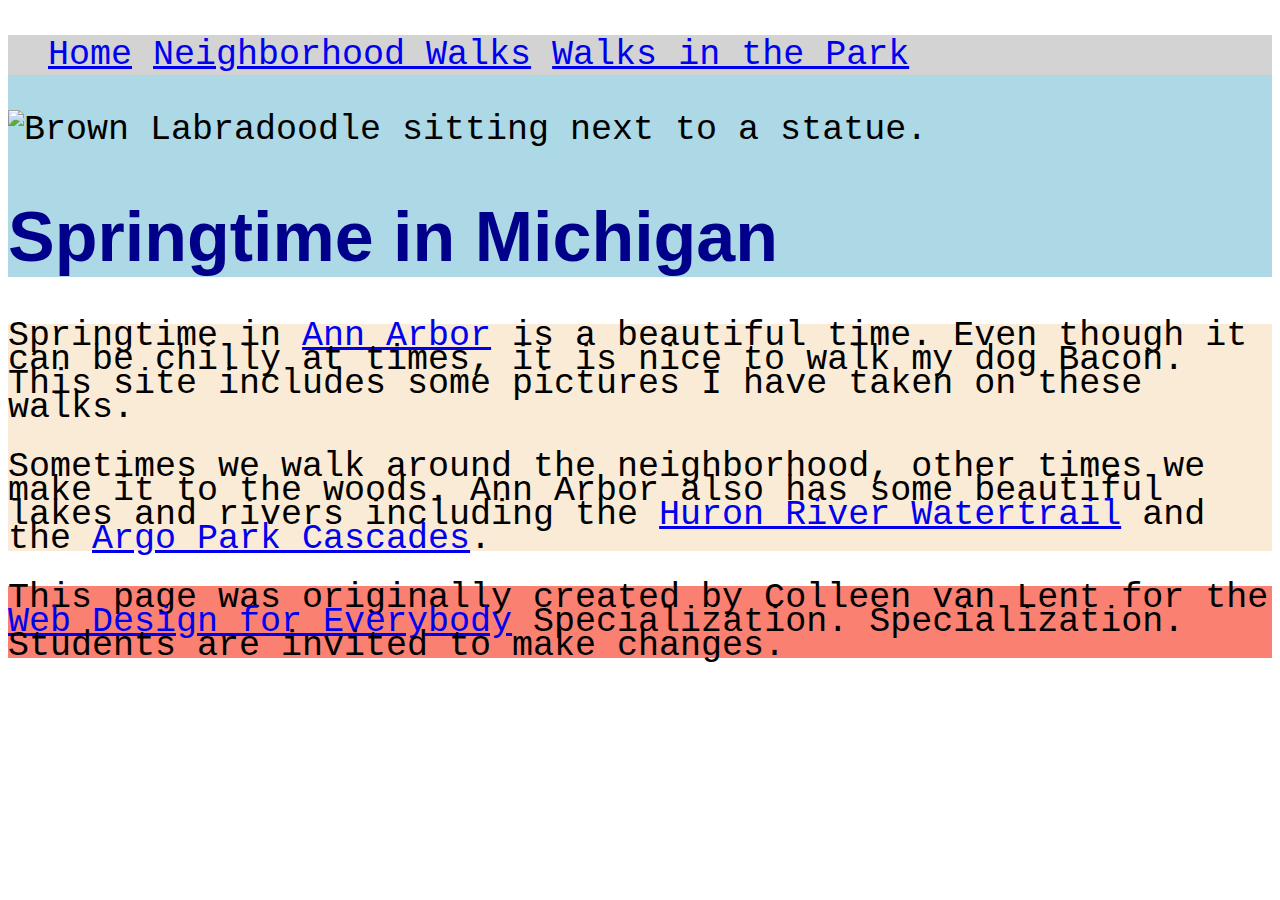
==== neighborhood.html @ 38b81dd8 "first commit" ====
<!DOCTYPE html>
<html lang="en">

<head>
  <meta charset="utf-8">
  <meta name="viewport" content="width=device-width">
  <title>Springtime In Michigan</title>
  <!-- You will need to link to the CSS file -->
  <link rel="stylesheet" href="styles.css">
</head>

<body>
  <header>
    <nav>
      <ul>
        <li><a href="index.html">Home</a></li>
        <li><a href="neighborhood.html">Neighborhood Walks</a></li>
        <li><a href="parks.html">Walks in the Park</a></li>
      </ul>
    </nav>
    <img src="images/BaconGallupPark.jpg" width="200" alt="Brown Labradoodle sitting next to a statue.">
    <h1>Springtime in Michigan</h1>
  </header>
  <main>
    <p>Springtime in <a href="https://www.michigan.org/city/ann-arbor">Ann Arbor</a> is a beautiful time. Even though
      it can be chilly at times, it is nice to walk my dog Bacon. This site includes some pictures I have taken on
      these walks. </p>

    <p>Sometimes we walk around the neighborhood, other times we make it to the woods. Ann Arbor also has some
      beautiful lakes and rivers including the <a
        href="https://www.annarbor.org/things-to-do/recreation-outdoors/huron-river/">Huron River Watertrail</a> and
      the <a href="https://www.a2gov.org/departments/Parks-Recreation/parks-places/argo/pages/default.aspx">Argo Park
        Cascades</a>.</p>

  </main>
  <footer>
    <p>This page was originally created by Colleen van Lent for the <a
        href="https://www.coursera.org/specializations/web-design"> Web Design for Everybody</a> Specialization.
      Specialization. Students are invited to make changes.</p>
  </footer>
---- styles.css ----
body {
    font-size: 35px;
    font-family: 'Courier New', Courier, monospace;
}

header {
    background-color: lightblue;
}

nav {
    background-color: lightgray;
}

main {
    background-color: antiquewhite;
}

footer {
    background-color: salmon;
}

li {
    display: inline;
    width: 50%;
}

h1 {
    text-align: left;
    font-family: 'Gill Sans', 'Gill Sans MT', Calibri, 'Trebuchet MS', sans-serif;
    color: darkblue;
}

p {
    line-height: 1.5rem;
}
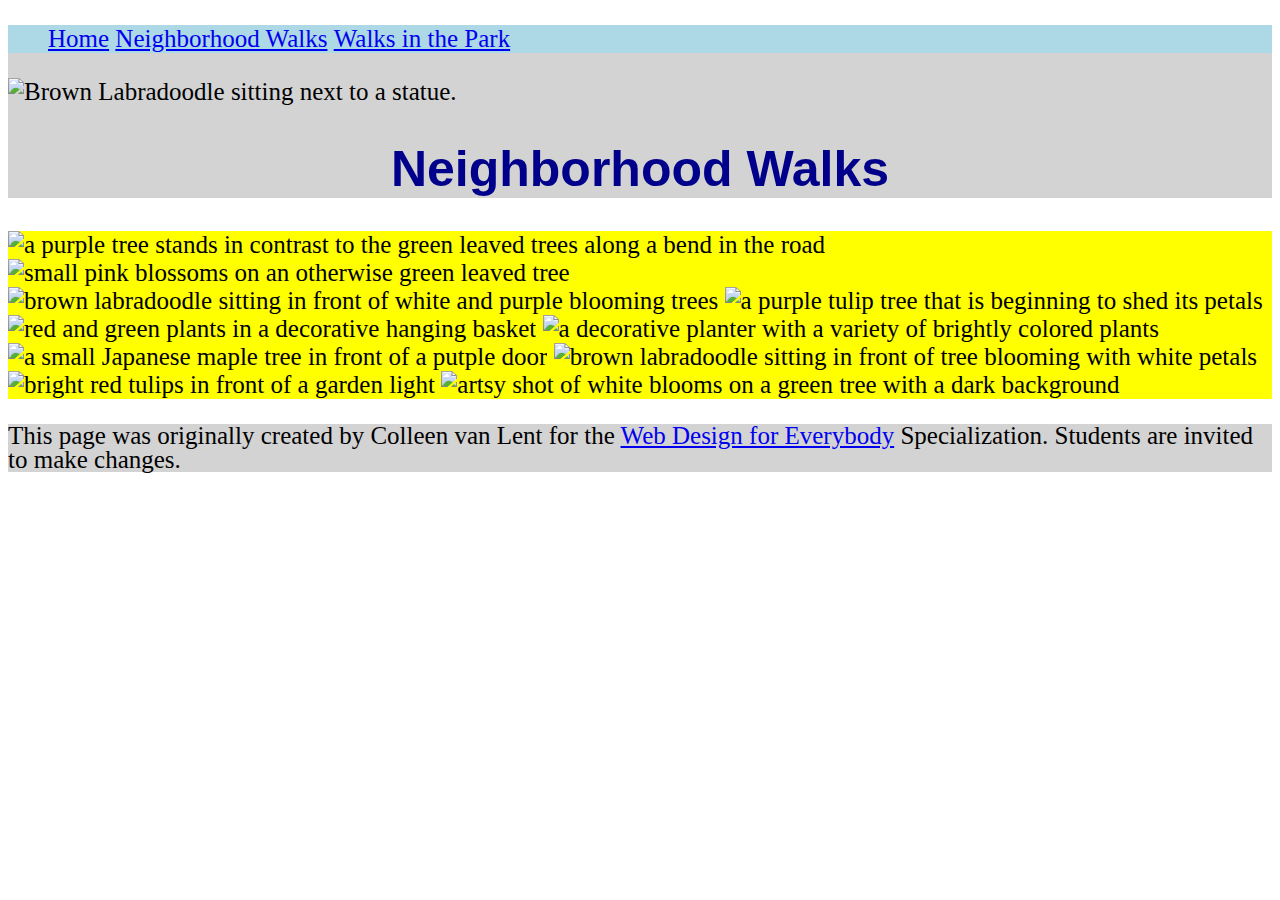
==== commit 21650cd4: "fixed unvisible images" ====
--- a/neighborhood.html
+++ b/neighborhood.html
@@ -4,9 +4,9 @@
 <head>
   <meta charset="utf-8">
   <meta name="viewport" content="width=device-width">
-  <title>Springtime In Michigan</title>
+  <title>Neighborhood Walk</title>
   <!-- You will need to link to the CSS file -->
-  <link rel="stylesheet" href="styles.css">
+   <link rel="stylesheet" href="styles.css">
 </head>
 
 <body>
@@ -19,22 +19,29 @@
       </ul>
     </nav>
     <img src="images/BaconGallupPark.jpg" width="200" alt="Brown Labradoodle sitting next to a statue.">
-    <h1>Springtime in Michigan</h1>
+    <h1>Neighborhood Walks</h1>
   </header>
   <main>
-    <p>Springtime in <a href="https://www.michigan.org/city/ann-arbor">Ann Arbor</a> is a beautiful time. Even though
-      it can be chilly at times, it is nice to walk my dog Bacon. This site includes some pictures I have taken on
-      these walks. </p>
-
-    <p>Sometimes we walk around the neighborhood, other times we make it to the woods. Ann Arbor also has some
-      beautiful lakes and rivers including the <a
-        href="https://www.annarbor.org/things-to-do/recreation-outdoors/huron-river/">Huron River Watertrail</a> and
-      the <a href="https://www.a2gov.org/departments/Parks-Recreation/parks-places/argo/pages/default.aspx">Argo Park
-        Cascades</a>.</p>
-
+    <div>
+      <img src="images/bend_in_the_road.png"
+        alt="a purple tree stands in contrast to the green leaved trees along a bend in the road" width="100">
+      <img src="images/pink_blossoms.png" alt="small pink blossoms on an otherwise green leaved tree" width="100">
+      <img src="images/blooming_trees.png" alt="brown labradoodle sitting in front of white and purple blooming  trees"
+        width="100">
+      <img src="images/falling_petals.png" alt="a purple tulip tree that is beginning to shed its petals" width="100">
+      <img src="images/hanging_plants.png" alt="red and green plants in a decorative hanging basket" width="100">
+      <img src="images/potted_plants.png" alt="a decorative planter with a variety of brightly colored plants "
+        width="100">
+      <img src="images/red_maple.png" alt="a small Japanese maple tree in front of a putple door" width="100">
+      <img src="images/tree_with_white_blooms.png"
+        alt="brown labradoodle sitting in front of tree blooming with white petals" width="100">
+      <img src="images/tulips.png" alt="bright red tulips in front of a garden light" width="100">
+      <img src="images/white_buds_on_tree.png" alt="artsy shot of white blooms on a green tree with a dark background"
+        width="100">
+    </div>
   </main>
   <footer>
     <p>This page was originally created by Colleen van Lent for the <a
         href="https://www.coursera.org/specializations/web-design"> Web Design for Everybody</a> Specialization.
-      Specialization. Students are invited to make changes.</p>
-  </footer>+      Students are invited to make changes.</p>
+  </footer>
--- a/styles.css
+++ b/styles.css
@@ -1,22 +1,22 @@
 body {
-    font-size: 35px;
-    font-family: 'Courier New', Courier, monospace;
+    font-size: 25px;
+    font-family: 'Times New Roman', Times, serif;
 }
 
 header {
+    background-color: lightgray;
+}
+
+nav {
     background-color: lightblue;
 }
 
-nav {
-    background-color: lightgray;
-}
-
 main {
-    background-color: antiquewhite;
+    background-color: yellow;
 }
 
 footer {
-    background-color: salmon;
+    background-color: lightgray;
 }
 
 li {
@@ -25,7 +25,7 @@
 }
 
 h1 {
-    text-align: left;
+    text-align: center;
     font-family: 'Gill Sans', 'Gill Sans MT', Calibri, 'Trebuchet MS', sans-serif;
     color: darkblue;
 }
